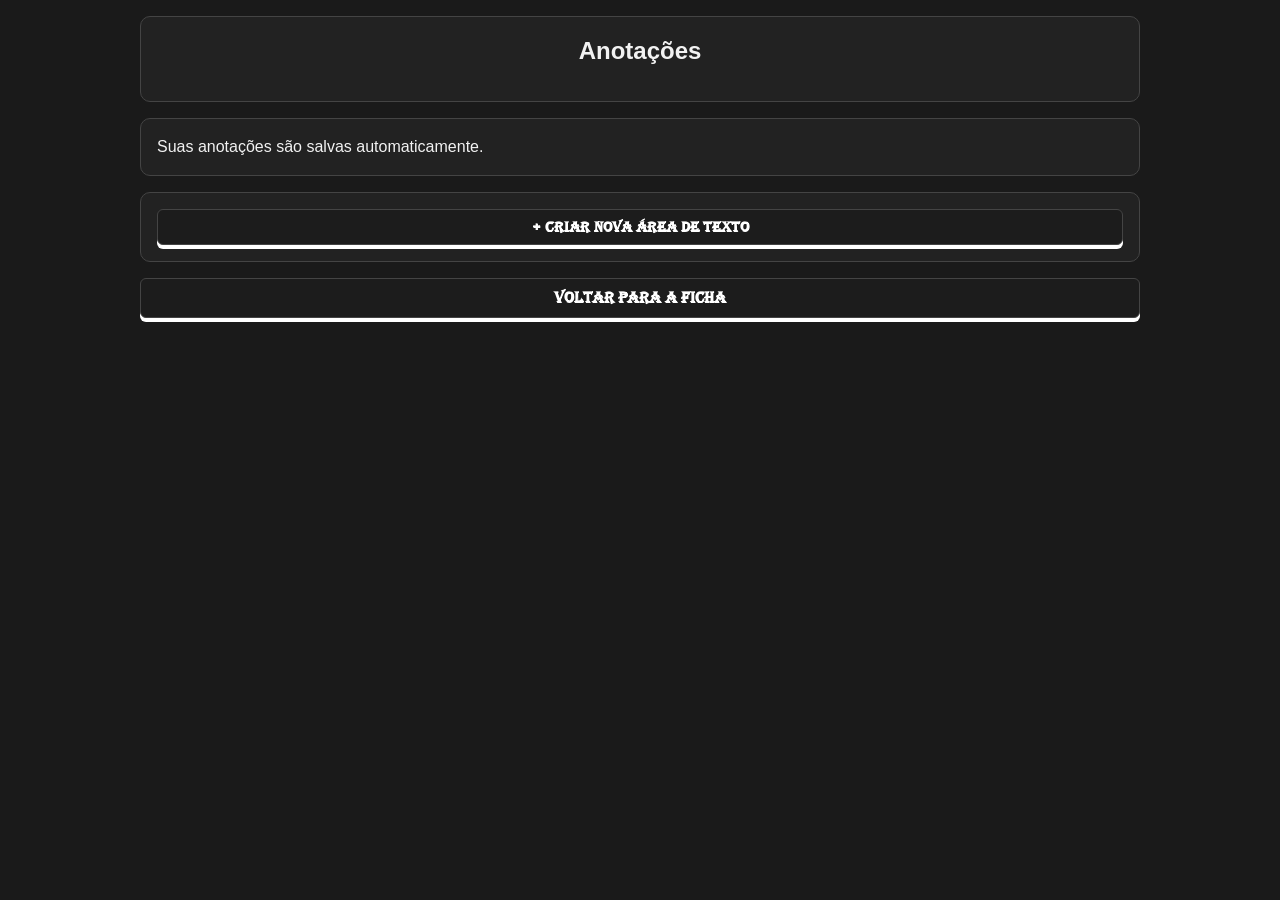
==== anotacoes.html @ 064234d2 "Criei páginas exclusivas Inventário, Habilidades e Anotações tem suas própias páginas" ====
<!DOCTYPE html>
<html lang="pt-BR">
<head>
    <meta charset="UTF-8">
    <meta name="viewport" content="width=device-width, initial-scale=1.0">
    <link rel="stylesheet" href="assets/css/style.css">
    <title>Anotações</title>
</head>
<body>
    <main class="container">
        <header class="header">
            <h1>Anotações</h1>
        </header>

        <section class="section">
            <p>Suas anotações são salvas automaticamente.</p>
        </section>

        <section class="section">
            <div id="lista-anotacoes"></div>
            <div class="actions">
                <button type="button" id="adicionar-anotacao" class="btn-3d">
                    + Criar nova área de texto
                </button>
            </div>
        </section>
        <div class="actions">
            <a class="btn-3d" href="index.html">Voltar para a Ficha</a>
        </div>
    </main>
    <script type="module" src="src/pages/anotacoes-page.js"></script>
</body>
</html>
---- assets/css/style.css ----
/* ==========================================================================
   1. VARIÁVEIS DO SISTEMA (Design Tokens)
   ========================================================================== */
:root {
  /* CORES PRINCIPAIS */
  --bg-body: #1a1a1a;
  --bg-card: #222222;
  --bg-input: #252525;
  --bg-inner: #1c1c1c;

  /* BORDAS & LINHAS */
  --border-color: #444444;
  --border-light: #555555;
  --border-dark: #333333;

  /* TEXTO */
  --text-main: #f2f2f2;
  --text-muted: #bbbbbb;

  /* CORES DE DESTAQUE / ESTADOS */
  --color-accent: #0000ff; /* Azul */
  --color-danger: #ff0000; /* Vermelho */
  --color-success: #2bd02b; /* Verde */
  --color-warning: #ffd700; /* Ouro */

  /* TIPOGRAFIA & ESPAÇAMENTO */
  --font-heading: 'Algerian', 'Cinzel Decorative', serif;
  --font-sans: Arial, Helvetica, sans-serif;
  --radius-sm: 6px;
  --radius-md: 10px;
  --radius-lg: 12px;
}

/* ==========================================================================
   2. RESET & ESTILOS BASE
   ========================================================================== */
@font-face {
  font-family: 'Algerian';
  src: url('../fonts/algerian.ttf') format('truetype');
  font-weight: normal;
  font-style: normal;
}

*,
*::before,
*::after {
  margin: 0;
  padding: 0;
  box-sizing: border-box;
}

body {
  font-family: var(--font-sans);
  background: var(--bg-body);
  color: var(--text-main);
  line-height: 1.5;
}

/* Acessibilidade & Mobile */
button,
a,
input,
select,
textarea {
  -webkit-tap-highlight-color: transparent;
  font-family: inherit;
}

button,
a {
  user-select: none;
  -webkit-user-select: none;
}

/* ==========================================================================
   3. ELEMENTOS DE FORMULÁRIO (Inputs, Selects, Textarea)
   ========================================================================== */
input,
textarea,
select {
  padding: 0.65rem;
  border: 1px solid var(--border-light);
  border-radius: var(--radius-sm);
  background: var(--bg-input);
  color: var(--text-main);
  font-size: 1rem;
  outline: none;
  transition: border-color 0.2s ease, box-shadow 0.2s ease;
}

input,
textarea {
    width: 100%;
}

input:focus,
textarea:focus,
select:focus {
  border-color: #ffffff;
  box-shadow: 0 0 0 2px rgba(255, 255, 255, 0.2);
}

select {
  cursor: pointer;
  background-color: var(--bg-card);
}

textarea {
  min-height: 180px;
  resize: vertical;
  text-align: justify;
}

p {
  text-align: justify;
}

/* ==========================================================================
   4. BOTÕES & AÇÕES (Agrupados pelas suas classes originais)
   ========================================================================== */
/* Botão Padrão do Sistema */
button {
  border: none;
  border-radius: var(--radius-sm);
  padding: 0.65rem 1rem;
  cursor: pointer;
  font-size: 0.95rem;
  transition: transform 0.05s ease, background-color 0.2s ease;
}

button:active {
  transform: scale(0.97);
}

.button {
  background: var(--border-color);
  color: #ffffff;
}

.button:hover {
  background: var(--border-light);
}

/* ESTILO BASE RPG (Aplicado diretamente nas SUAS classes do HTML) */
.adicionar,
.button-aplicar-dano,
.button-aplicar-cura,
.usar-habilidade,
.usar-ritual,
.button-remover,
#adicionar-ritual,
#entendi {
  background-color: var(--bg-inner);
  border: 1px solid #777777;
  font-family: var(--font-heading);
  text-align: center;
  text-decoration: none;
  border-radius: var(--radius-sm);
  padding: 7px;
  cursor: pointer;
  box-shadow: 0 1px 0 #ffffff;
  transition: all 0.05s ease;
}

/* Efeito de Pressionar para todos os botões estilizados */
.adicionar:active,
.button-aplicar-dano:active,
.button-aplicar-cura:active,
.usar-habilidade:active,
.usar-ritual:active,
.button-remover:active,
#adicionar-ritual:active,
#entendi:active {
  font-weight: bold;
  transform: translateY(4px);
  box-shadow: 0 0 0 #ffffff;
}

/* VARIAÇÕES DE COR E GLOW (Suas classes originais mantidas) */
.adicionar {
  color: #ffffff;
  text-shadow: 0 0 4px #ffffff;
}

.button-aplicar-dano,
.button-remover {
  color: var(--color-danger);
  text-shadow: 0 0 8px var(--color-danger);
}

.button-aplicar-cura {
  color: var(--color-success);
  text-shadow: 0 0 8px var(--color-success);
}

.usar-habilidade, .usar-ritual {
  color: var(--color-accent);
  text-shadow: 0 0 8px var(--color-accent);
}

#adicionar-ritual {
  color: var(--color-warning);
  text-shadow: 0 0 8px var(--color-warning);
}

#entendi {
  color: var(--color-success);
  box-shadow: 0 1px 0 #ffffff;
}

/* Botão 3D Especial */
.btn-3d {
  background-color: var(--bg-inner);
  border: 1px solid var(--border-color);
  font-family: var(--font-heading);
  font-weight: bold;
  color: #ffffff;
  text-align: center;
  text-decoration: none;
  border-radius: var(--radius-sm);
  padding: 7px;
  cursor: pointer;
  box-shadow: 0 4px 0 #ffffff;
  transition: all 0.05s ease;
}

.btn-3d:active {
  text-shadow: 0 0 8px var(--color-danger);
  color: var(--color-danger);
  transform: translateY(4px);
  box-shadow: 0 0 0 #ffffff;
}

/* ==========================================================================
   5. ESTRUTURA & LAYOUT
   ========================================================================== */
.container {
  width: min(100% - 2rem, 1000px);
  margin: 1rem auto 3rem;
}

.header,
.section {
  margin-bottom: 1rem;
  padding: 1rem;
  border: 1px solid var(--border-color);
  border-radius: var(--radius-md);
  background: var(--bg-card);
}

.header h1 {
  margin-bottom: 1rem;
  text-align: center;
  font-size: 1.5rem;
}

.section-title {
  margin-bottom: 1rem;
  padding-bottom: 0.5rem;
  border-bottom: 1px solid var(--border-color);
  font-size: 1.1rem;
}

.field {
  margin-bottom: 1rem;
}

.field:last-child {
  margin-bottom: 0;
}

.field label {
  display: block;
  margin-bottom: 0.35rem;
  font-size: 0.85rem;
  color: var(--text-muted);
}

.actions {
  display: grid;
  grid-template-columns: 1fr;
  gap: 0.75rem;
}

/* ==========================================================================
   6. MÓDULOS ESPECÍFICOS (Ficha de RPG)
   ========================================================================== */
/* Atributos */
.attribute {
  display: flex;
  align-items: center;
  justify-content: space-between;
  gap: 1rem;
  padding: 0.75rem;
  border: 1px solid var(--border-color);
  border-radius: var(--radius-md);
  background: var(--bg-inner);
}

/* Recursos (Vida, Sanidade, etc) */
.resource {
  padding: 1rem;
  border: 1px solid var(--border-color);
  border-radius: var(--radius-md);
  background: var(--bg-inner);
}

.resource-header {
  display: flex;
  justify-content: space-between;
  margin-bottom: 0.75rem;
}

.resource-value {
  display: flex;
  align-items: center;
  justify-content: center;
  gap: 0.5rem;
}

.resource-value input {
  width: 70px;
  text-align: center;
}

.resource-value .menos,
.resource-value .mais {
  width: 40px;
  height: 40px;
  padding: 0;
  color: #ffffff;
  font-size: 1.2rem;
}

.resource-value .menos {
  background-color: var(--color-danger);
}

.resource-value .mais {
  background-color: var(--color-success);
}

.resource-value .menos:hover {
  background-color: #d30000;
}

.resource-value .mais:hover {
  background-color: #23a923;
}

.aplicar {
  display: flex;
  flex-direction: column;
  gap: 10px;
}

/* Almas e Descrições */
#afinidade-alma {
  font-family: var(--font-heading);
}

#descricao-alma p {
  background-color: var(--bg-inner);
  padding: 0.75rem;
  border: 1px solid var(--border-color);
  border-radius: var(--radius-md);
}

/* Perícias e Proficiências */
.skill,
.proficiencia {
  display: grid;
  grid-template-columns: 1fr auto auto;
  gap: 0.75rem;
  align-items: center;
  padding: 0.75rem 0;
  border-bottom: 1px solid var(--border-dark);
}

.skill:last-child,
.proficiencia:last-child {
  border-bottom: none;
}

/* Habilidades */
#habilidade {
  display: flex;
  flex-direction: column;
  gap: 10px;
}

.ability, .card-trilha {
  margin-bottom: 1rem;
  padding: 1rem;
  border: 1px solid var(--border-color);
  border-radius: var(--radius-md);
  background: var(--bg-inner);
}

.card-trilha p {
  white-space: pre-line;
}

.epeem-trilha {
  font-weight: bold;
  font-style: italic;
  color: var(--color-accent);
}

.ability:last-child, .card-trilha:last-child {
  margin-bottom: 0;
}

.ability-actions {
  display: flex;
  justify-content: space-between;
  align-items: center;
  margin-top: 1rem;
}

/* Inventário & Armas */
.inventory-item {
  padding: 0.75rem 0;
  border-bottom: 1px solid var(--border-dark);
}

.inventory-item:last-child {
  border-bottom: none;
}

.arma {
  display: flex;
  flex-direction: column;
  gap: 1rem;
  margin-bottom: 1rem;
  padding: 1rem;
  border: 1px solid var(--border-color);
  border-radius: 8px;
  background: var(--bg-inner);
}

/* Rituais */
.dados-ritual .field {
  background-color: var(--bg-inner);
  padding: 0.75rem;
  border: 1px solid var(--border-color);
  border-radius: var(--radius-md);
}

.requisito-verdadeiro,
.requisito-discente {
  font-style: italic;
  font-weight: bold;
  color: var(--color-danger);
}

#button-ritual-page {
  display: flex;
  flex-direction: column;
  gap: 10px;
}

/* Modal */
.modal {
  display: none;
  position: fixed;
  inset: 0;
  align-items: center;
  justify-content: center;
  background: rgba(0, 0, 0, 0.7);
  z-index: 1000;
}

.modal-content {
  width: min(90%, 400px);
  padding: 1.5rem;
  border: 1px solid var(--border-color);
  border-radius: var(--radius-lg);
  background: var(--bg-card);
  text-align: center;
}

.modal-content h3 {
  margin-bottom: 0.75rem;
}

.modal-content p {
  text-align: center;
  margin-bottom: 1.25rem;
  color: var(--text-muted);
}

/* ==========================================================================
   7. LAYOUT RESPONSIVO (Grids)
   ========================================================================== */
.grid {
  display: grid;
  grid-template-columns: 1fr;
  gap: 1rem;
}

.grid-attributes {
  display: grid;
  grid-template-columns: 1fr;
  gap: 1rem;
}

@media (min-width: 600px) {
  .grid-3 {
    grid-template-columns: repeat(3, 1fr);
  }

  .grid-attributes {
    grid-template-columns: repeat(6, 1fr);
  }

  .grid-attributes .attribute:nth-child(1),
  .grid-attributes .attribute:nth-child(2),
  .grid-attributes .attribute:nth-child(3) {
    grid-column: span 2;
  }

  .grid-attributes .attribute:nth-child(4) {
    grid-column: 2 / span 2;
  }

  .grid-attributes .attribute:nth-child(5) {
    grid-column: 4 / span 2;
  }
}
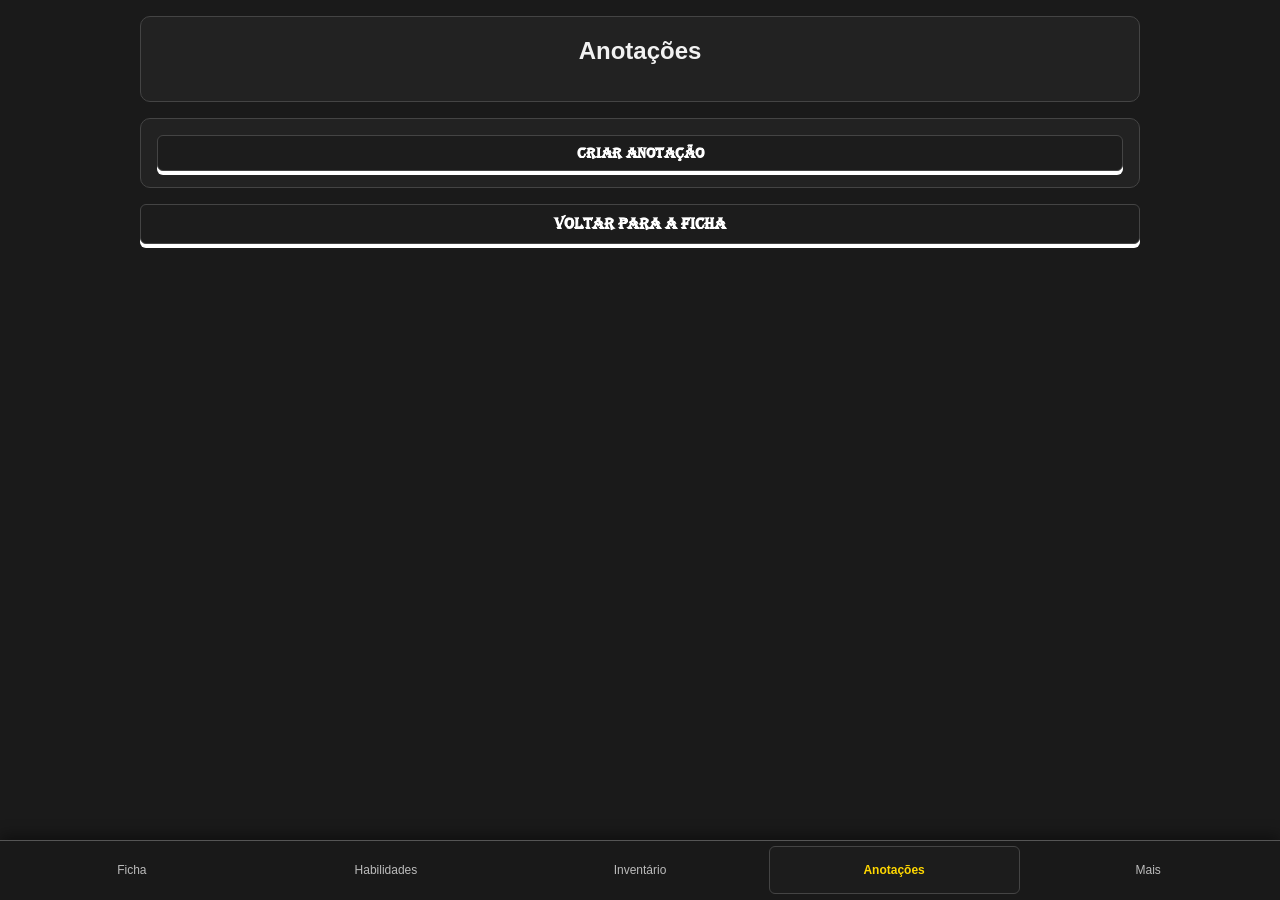
==== commit ce16a2d5: "Barra de navegação inferior implementada" ====
--- a/anotacoes.html
+++ b/anotacoes.html
@@ -2,7 +2,7 @@
 <html lang="pt-BR">
 <head>
     <meta charset="UTF-8">
-    <meta name="viewport" content="width=device-width, initial-scale=1.0">
+    <meta name="viewport" content="width=device-width, initial-scale=1.0, viewport-fit=cover">
     <link rel="stylesheet" href="assets/css/style.css">
     <title>Anotações</title>
 </head>
@@ -11,16 +11,11 @@
         <header class="header">
             <h1>Anotações</h1>
         </header>
-
-        <section class="section">
-            <p>Suas anotações são salvas automaticamente.</p>
-        </section>
-
         <section class="section">
             <div id="lista-anotacoes"></div>
             <div class="actions">
                 <button type="button" id="adicionar-anotacao" class="btn-3d">
-                    + Criar nova área de texto
+                    Criar Anotação
                 </button>
             </div>
         </section>
@@ -28,6 +23,19 @@
             <a class="btn-3d" href="index.html">Voltar para a Ficha</a>
         </div>
     </main>
+    <nav class="site-nav" aria-label="Navegação principal">
+        <a href="index.html">Ficha</a>
+        <a href="habilidades.html">Habilidades</a>
+        <a href="inventario.html">Inventário</a>
+        <a href="anotacoes.html" aria-current="page">Anotações</a>
+        <details class="site-nav-more">
+            <summary>Mais</summary>
+            <div class="site-nav-menu">
+                <a href="rituais.html">Rituais</a>
+                <a href="trilha.html">Trilhas</a>
+            </div>
+        </details>
+    </nav>
     <script type="module" src="src/pages/anotacoes-page.js"></script>
 </body>
 </html>
--- a/assets/css/style.css
+++ b/assets/css/style.css
@@ -162,6 +162,10 @@
   transition: all 0.05s ease;
 }
 
+#button-remover-anotacao {
+  margin-bottom: 10px;
+}
+
 /* Efeito de Pressionar para todos os botões estilizados */
 .adicionar:active,
 .button-aplicar-dano:active,
@@ -176,6 +180,10 @@
   box-shadow: 0 0 0 #ffffff;
 }
 
+#adicionar-habilidade {
+  margin-top: 10px;
+}
+
 /* VARIAÇÕES DE COR E GLOW (Suas classes originais mantidas) */
 .adicionar {
   color: #ffffff;
@@ -528,3 +536,105 @@
     grid-column: 4 / span 2;
   }
 }
+
+/* Navegação fixa para acesso rápido em telas móveis */
+body {
+  padding-bottom: calc(4.25rem + env(safe-area-inset-bottom, 0px));
+}
+
+.site-nav {
+  position: fixed;
+  z-index: 1100;
+  right: 0;
+  bottom: 0;
+  left: 0;
+  display: grid;
+  grid-template-columns: repeat(5, minmax(0, 1fr));
+  gap: 0.2rem;
+  padding: 0.35rem max(0.4rem, env(safe-area-inset-right, 0px)) calc(0.35rem + env(safe-area-inset-bottom, 0px)) max(0.4rem, env(safe-area-inset-left, 0px));
+  border-top: 1px solid var(--border-light);
+  background: rgba(26, 26, 26, 0.97);
+  box-shadow: 0 -4px 14px rgba(0, 0, 0, 0.45);
+  backdrop-filter: blur(12px);
+}
+
+.site-nav > a,
+.site-nav-more > summary {
+  display: flex;
+  min-width: 0;
+  min-height: 48px;
+  align-items: center;
+  justify-content: center;
+  padding: 0.35rem 0.05rem;
+  border: 1px solid transparent;
+  border-radius: var(--radius-sm);
+  color: var(--text-muted);
+  font-size: clamp(0.58rem, 2.7vw, 0.75rem);
+  line-height: 1.1;
+  text-align: center;
+  text-decoration: none;
+  white-space: nowrap;
+  cursor: pointer;
+}
+
+.site-nav > a[aria-current="page"],
+.site-nav-more[data-active="true"] > summary {
+  border-color: var(--border-color);
+  background: var(--bg-inner);
+  color: var(--color-warning);
+  font-weight: bold;
+}
+
+.site-nav > a:focus-visible,
+.site-nav-more > summary:focus-visible,
+.site-nav-menu a:focus-visible {
+  outline: 2px solid var(--color-warning);
+  outline-offset: 2px;
+}
+
+.site-nav-more {
+  position: relative;
+  min-width: 0;
+}
+
+.site-nav-more > summary {
+  list-style: none;
+}
+
+.site-nav-more > summary::-webkit-details-marker {
+  display: none;
+}
+
+.site-nav-menu {
+  position: absolute;
+  right: 0;
+  bottom: calc(100% + 0.55rem);
+  display: grid;
+  min-width: 9rem;
+  padding: 0.35rem;
+  border: 1px solid var(--border-light);
+  border-radius: var(--radius-md);
+  background: var(--bg-card);
+  box-shadow: 0 4px 18px rgba(0, 0, 0, 0.6);
+}
+
+.site-nav-menu a {
+  display: flex;
+  min-height: 44px;
+  align-items: center;
+  padding: 0.6rem 0.75rem;
+  border-radius: var(--radius-sm);
+  color: var(--text-main);
+  font-size: 0.9rem;
+  text-decoration: none;
+}
+
+.site-nav-menu a[aria-current="page"] {
+  color: var(--color-warning);
+  font-weight: bold;
+}
+
+.site-nav-menu a:hover,
+.site-nav-menu a:focus-visible {
+  background: var(--bg-inner);
+}
